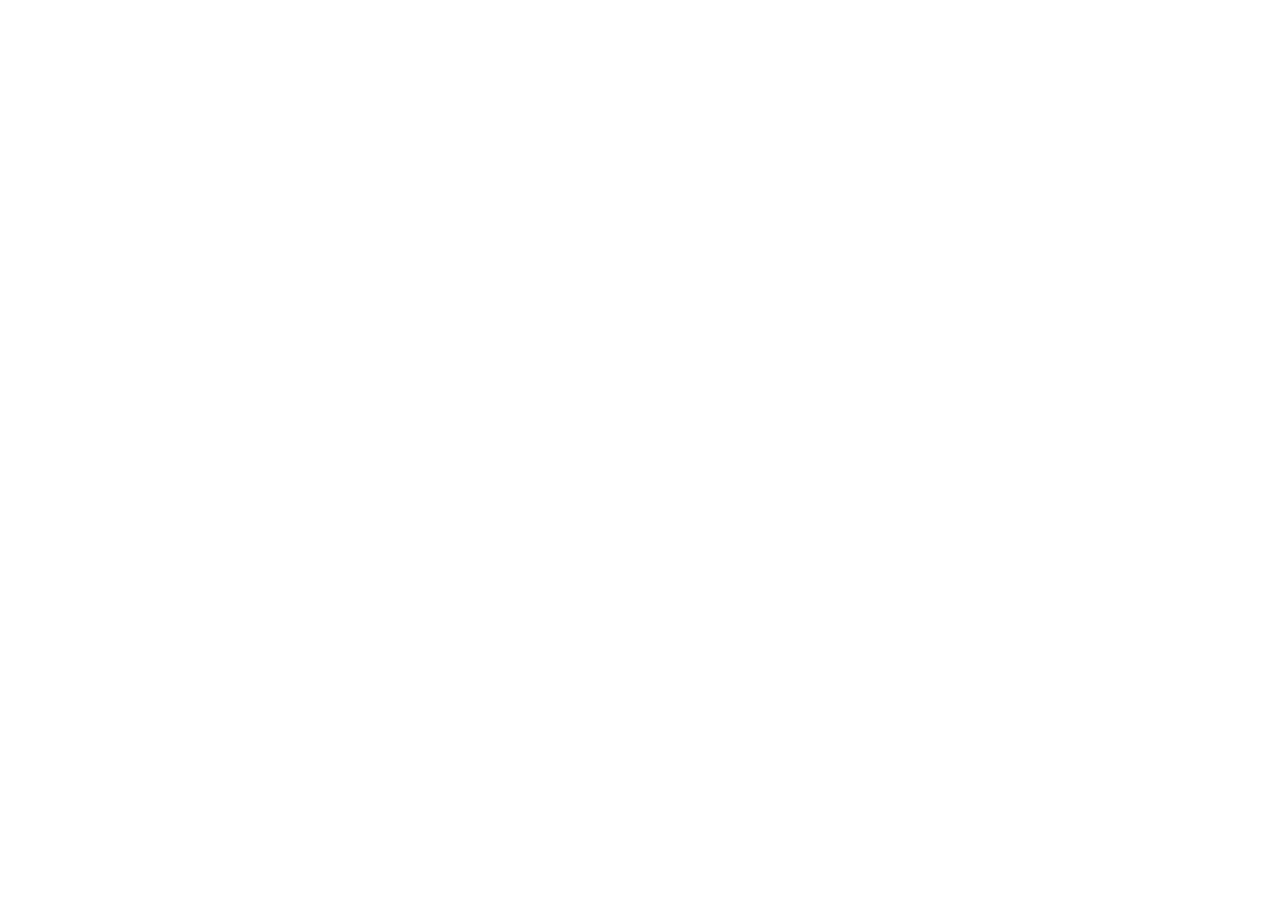
==== foundations/intro-to-css/02-class-id-selectors/index.html @ cc8e844c "Add inde.html and style.css" ====
<!DOCTYPE html>
<html lang="en">
  <head>
    <meta charset="UTF-8">
    <meta http-equiv="X-UA-Compatible" content="IE=edge">
    <meta name="viewport" content="width=device-width, initial-scale=1.0">
    <title>Class and ID Selectors</title>
    <link rel="stylesheet" href="style.css">
  </head>
  <body>

    <p class="Number 1 - I'm a class!">
    </p>

    <div class="Number 2" - id="I'm one ID.">
    </div>

    <p class="Number 3 - class= I'm a class, but cooler!">
    </p>

    <div class="Number 4 - id="I'm another ID.">
    </div>

    <p class="Number 5" - "I'm a class!">
    </p>

  </body>
</html>
---- foundations/intro-to-css/02-class-id-selectors/style.css ----
/* Add CSS Styling */

p {
  background-color: rgb(rgb(243, 26, 91));
  font-family: Verdana sans-serif;
}

div{  
  color: rgb(rgb(0, 110, 255));
  font-size: 36px;
}
p {
  background-color: rgb(rgb(243, 26, 91));
  font-family: Verdana sans-serif;
  font-size: 24px;
}

div{
   background-color: rgb(rgb(150, 255, 137));
   font-size: 24px;
   font-weight: bold;
}

p {
  background-color: rgb(rgb(243, 26, 91));
  font-family: Verdana sans-serif;
}
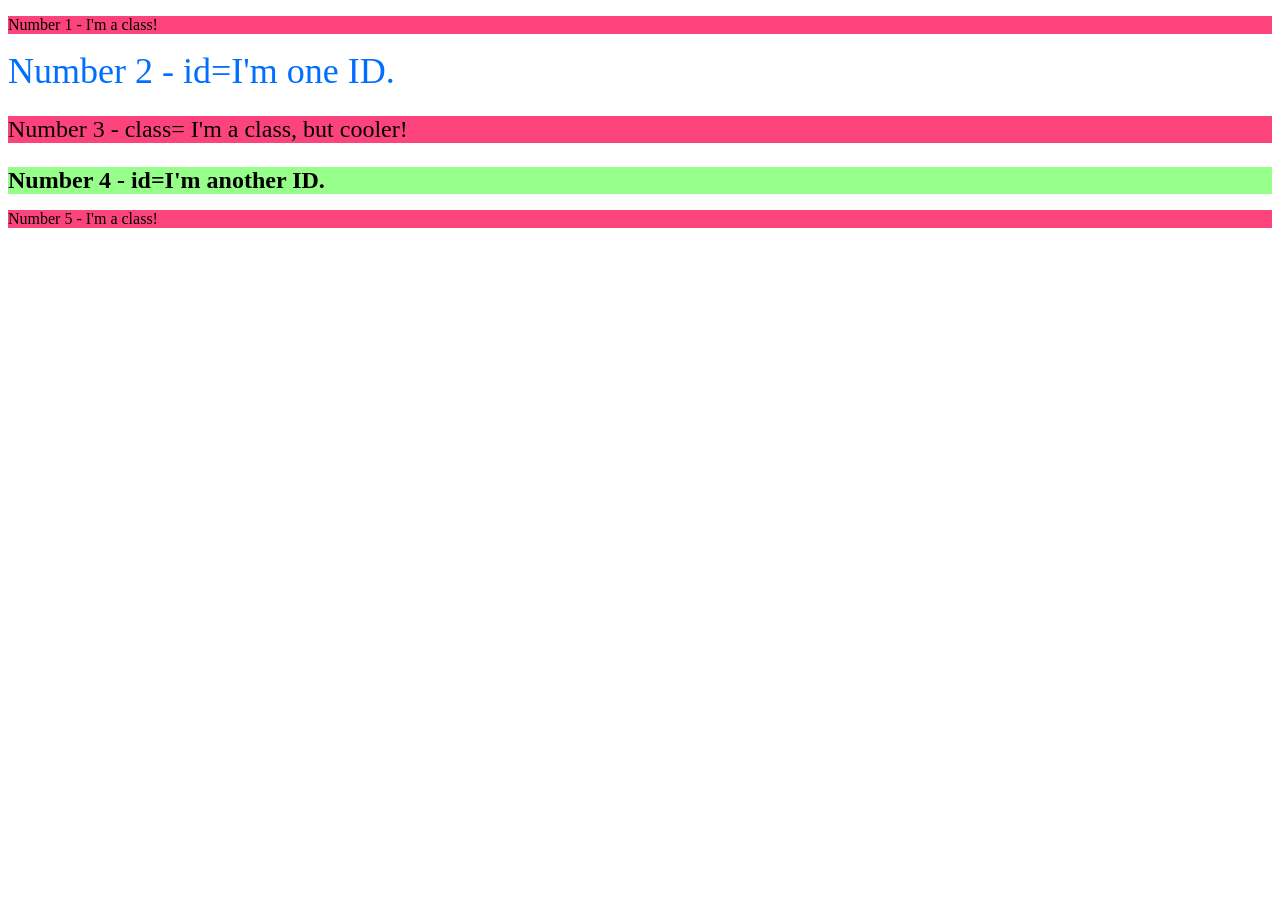
==== commit ef7f5ca5: "Add index.html and style.css" ====
--- a/foundations/intro-to-css/02-class-id-selectors/index.html
+++ b/foundations/intro-to-css/02-class-id-selectors/index.html
@@ -9,19 +9,19 @@
   </head>
   <body>
 
-    <p class="Number 1 - I'm a class!">
+    <p class="header">Number 1 - I'm a class!
     </p>
 
-    <div class="Number 2" - id="I'm one ID.">
+    <div id="maria">Number 2 - id=I'm one ID.
     </div>
 
-    <p class="Number 3 - class= I'm a class, but cooler!">
+    <p class="header subsection">Number 3 - class= I'm a class, but cooler!
     </p>
 
-    <div class="Number 4 - id="I'm another ID.">
+    <div id="joao">Number 4 - id=I'm another ID.
     </div>
 
-    <p class="Number 5" - "I'm a class!">
+    <p class="header">Number 5 - I'm a class!
     </p>
 
   </body>
--- a/foundations/intro-to-css/02-class-id-selectors/style.css
+++ b/foundations/intro-to-css/02-class-id-selectors/style.css
@@ -1,27 +1,20 @@
 /* Add CSS Styling */
 
-p {
-  background-color: rgb(rgb(243, 26, 91));
+.header{
+  background-color: rgb(253, 67, 123);
   font-family: Verdana sans-serif;
 }
 
-div{  
-  color: rgb(rgb(0, 110, 255));
+#maria{  
+  color: rgb(0, 110, 255);
   font-size: 36px;
 }
-p {
-  background-color: rgb(rgb(243, 26, 91));
-  font-family: Verdana sans-serif;
+.header.subsection{
   font-size: 24px;
 }
 
-div{
-   background-color: rgb(rgb(150, 255, 137));
+#joao{
+   background-color: rgb(150, 255, 137);
    font-size: 24px;
    font-weight: bold;
 }
-
-p {
-  background-color: rgb(rgb(243, 26, 91));
-  font-family: Verdana sans-serif;
-}
